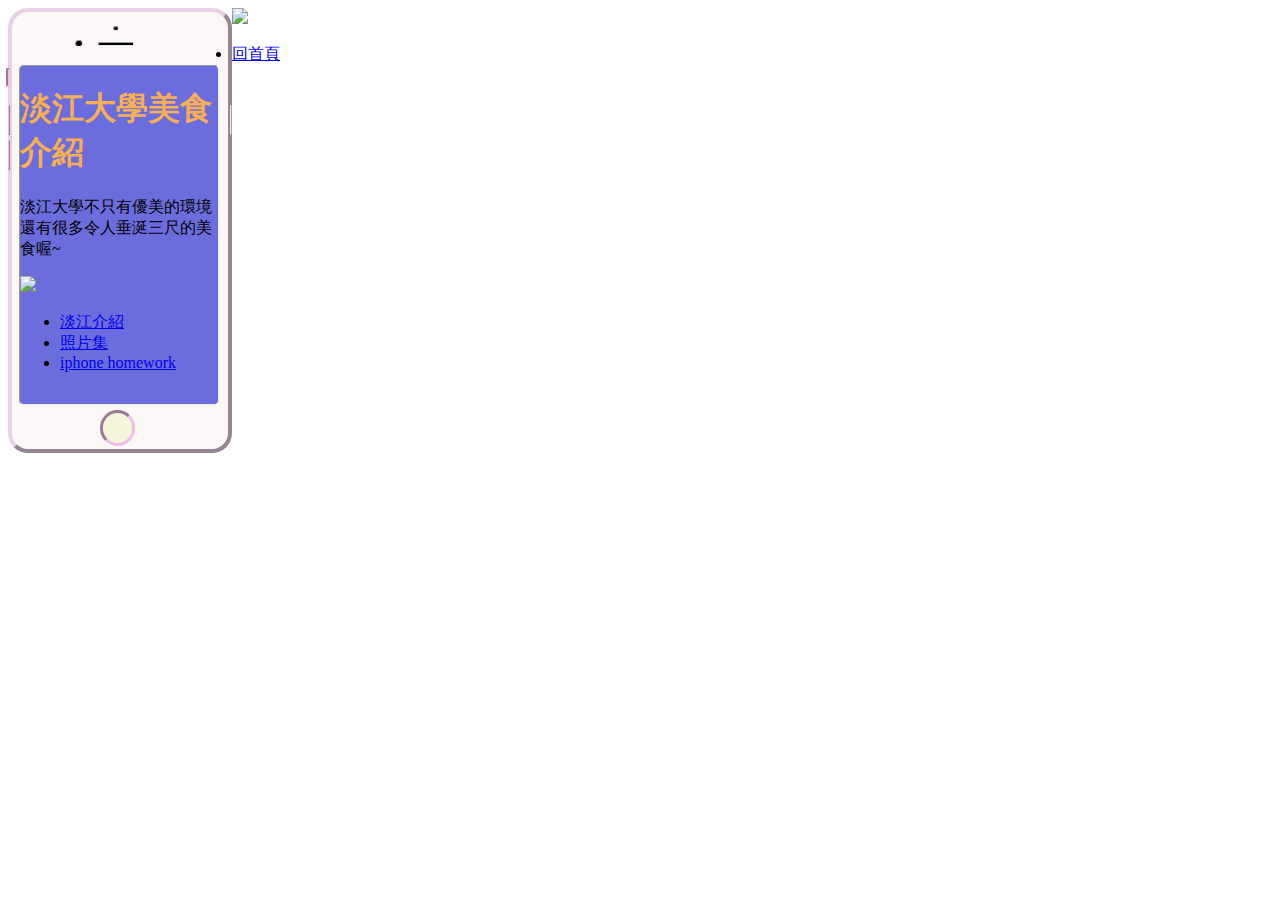
==== iphone  homework/index.html @ b52651ea "第5次提交" ====
<!DOCTYPE html>
<html lang="en">

<head>
    <meta charset="UTF-8">
    <title>Document</title>
    <link rel="stylesheet" href="css/main.css">
</head>

<body>

    <div class="box1">
        <div class="box2"></div>
        <div class="box3"></div>
        <div class="box4"></div>
        <div class="box5">
            <header>

                <h1>淡江大學美食介紹</h1>
                <p>淡江大學不只有優美的環境還有很多令人垂涎三尺的美食喔~</p>

            </header>
            <img src="../images/tku-light.jpg.jpg">
            <div class="featured-image"></div>
            <nav>
                <ul>
                    <li>
                        <a href="../pages/page1.html">
                            <a:hover>
                                <a:visited>
                                    <a:active>
                                        淡江介紹</a:active>
                                </a:visited>
                            </a:hover>

                        </a>
                    </li>
                    <li>
                        <a href="../pages/page2.html">
                            <a:hover>
                                <a:visited>
                                    <a:active>
                                        照片集</a:active>
                                </a:visited>
                            </a:hover>

                        </a>
                    </li>
                    <li>
                        <a href="../iphone%20%20homework/index.html">
                            <a:hover>
                                <a:visited>
                                    <a:active>
                                        iphone homework</a:active>
                                </a:visited>
                            </a:hover>

                        </a>
                    </li>
                </ul>

            </nav>


        </div>
        <div class="box6"></div>
        <div class="box7"></div>
        <div class="box8"></div>
        <div class="box9"></div>
        <div class="box10"></div>
    </div>

    <img src="images/yyy.jpg">

    <nav>
        <ul>
            <li>
                <a href="../index.html">
                    <a:hover>
                        <a:visited>
                            <a:active>
                                回首頁</a:active>
                        </a:visited>
                    </a:hover>

                </a>
            </li>
        </ul>

    </nav>

</body>

</html>
---- iphone  homework/css/main.css ----
/*
 一些基本設定
*/

* {
    box-sizing: border-box;
    //  text-align-last: center;
}

.box1 {
    background-color: hsl(0, 39%, 98%);
    width: 224px;
    height: 445px;
    // display: inline-block;
    border-radius: 20px;
    float: left;
    border-width: 4px;
    border-style: outset;
    border-color: #ead0e6;
}

.box2 {
    background-color: black;
    width: 36px;
    height: 4px;
    position: relative;
    top: 30px;
    left: 86px;
    border-radius: 5px;
    border-width: 1px;
    border-style: inset;
}

.box3 {
    background-color: black;
    width: 6px;
    height: 5px;
    position: relative;
    top: 10px;
    left: 101px;
    border-radius: 5px;
    border-width: 1px;
    border-style: inset;
}

.box4 {
    background-color: black;
    width: 8px;
    height: 7px;
    position: absolute;
    top: 40px;
    left: 75px;
    border-radius: 5px;
    border-width: 1px;
    border-style: inset;
}

.box5 {
    background-color:rgba(18, 25, 203, 0.62);
    width: 200px;
    height: 340px;
    position: absolute;
    top: 65px;
    left: 19px;
    border-radius: 5px;
    border-width: 1px;
    border-style: inset;
    overflow-y:auto;
}
.box5 img{
    width: 100%;
}

.box6 {
    background-color: beige;
    width: 35px;
    height: 36px;
    position: absolute;
    top: 410px;
    left: 100px;
    border-radius: 5px;
    border-width: 3px;
    border-style: inset;
    border-radius: 30px;
    border-color: #edbfe9;
}

.box7 {
    background-color: beige;
    width: 1px;
    height: 19px;
    position: absolute;
    top: 68px;
    left: 6px;
    border-radius: 1px;
    border-width: 2px;
    border-style: inset;
    border-radius: 30px;
    border-color: #edbfe9;
}

.box8 {
    background-color: beige;
    width: 1px;
    height: 30px;
    position: absolute;
    top: 105px;
    left: 8px;
    border-radius: 1px;
    border-width: 1px;
    border-style: outset;
    border-radius: 30px;
    border-color: #edbfe9;
}

.box9 {
    background-color: beige;
    width: 1px;
    height: 30px;
    position: absolute;
    top: 140px;
    left: 8px;
    border-radius: 1px;
    border-width: 1px;
    border-style: outset;
    border-radius: 30px;
    border-color: #edbfe9;
}

.box10 {
    background-color: beige;
    width: 1px;
    height: 30px;
    position: absolute;
    top: 105px;
    left: 230px;
    border-radius: 1px;
    border-width: 1px;
    border-style: outset;
    border-radius: 30px;
    border-color: rgba(244, 233, 243, 0.96);
}

img {
    
}

h1 {
    color: #f8ae52;
}
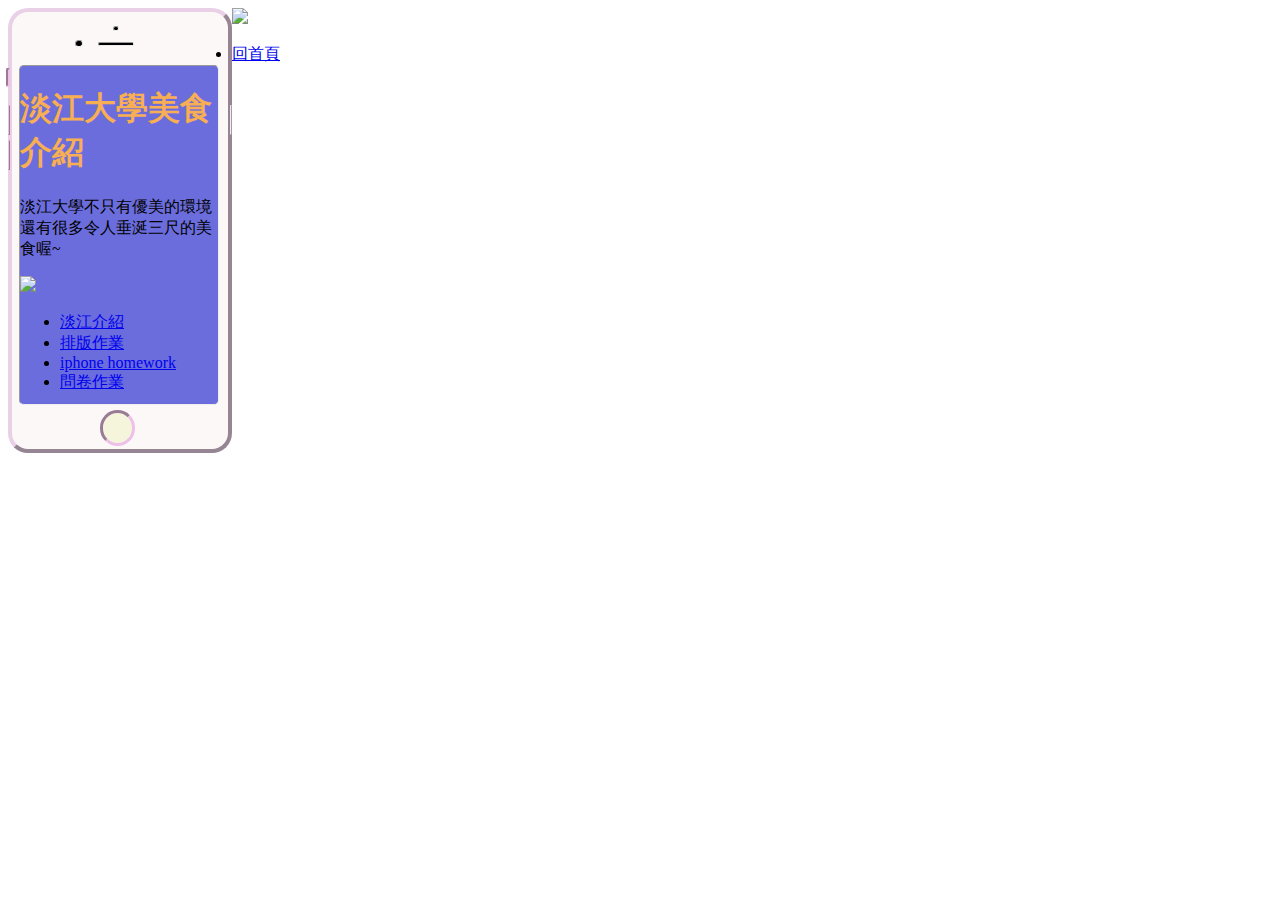
==== commit c3205cc1: "第7次提交" ====
--- a/iphone  homework/index.html
+++ b/iphone  homework/index.html
@@ -25,7 +25,7 @@
             <nav>
                 <ul>
                     <li>
-                        <a href="../pages/page1.html">
+                        <a href="pages/page1.html">
                             <a:hover>
                                 <a:visited>
                                     <a:active>
@@ -36,22 +36,33 @@
                         </a>
                     </li>
                     <li>
-                        <a href="../pages/page2.html">
+                        <a href="pages/page2.html">
                             <a:hover>
                                 <a:visited>
                                     <a:active>
-                                        照片集</a:active>
+                                        排版作業</a:active>
                                 </a:visited>
                             </a:hover>
 
                         </a>
                     </li>
                     <li>
-                        <a href="../iphone%20%20homework/index.html">
+                        <a href="iphone%20%20homework/index.html">
                             <a:hover>
                                 <a:visited>
                                     <a:active>
                                         iphone homework</a:active>
+                                </a:visited>
+                            </a:hover>
+
+                        </a>
+                    </li>
+                    <li>
+                        <a href="pages/page3.html">
+                            <a:hover>
+                                <a:visited>
+                                    <a:active>
+                                        問卷作業</a:active>
                                 </a:visited>
                             </a:hover>
 
